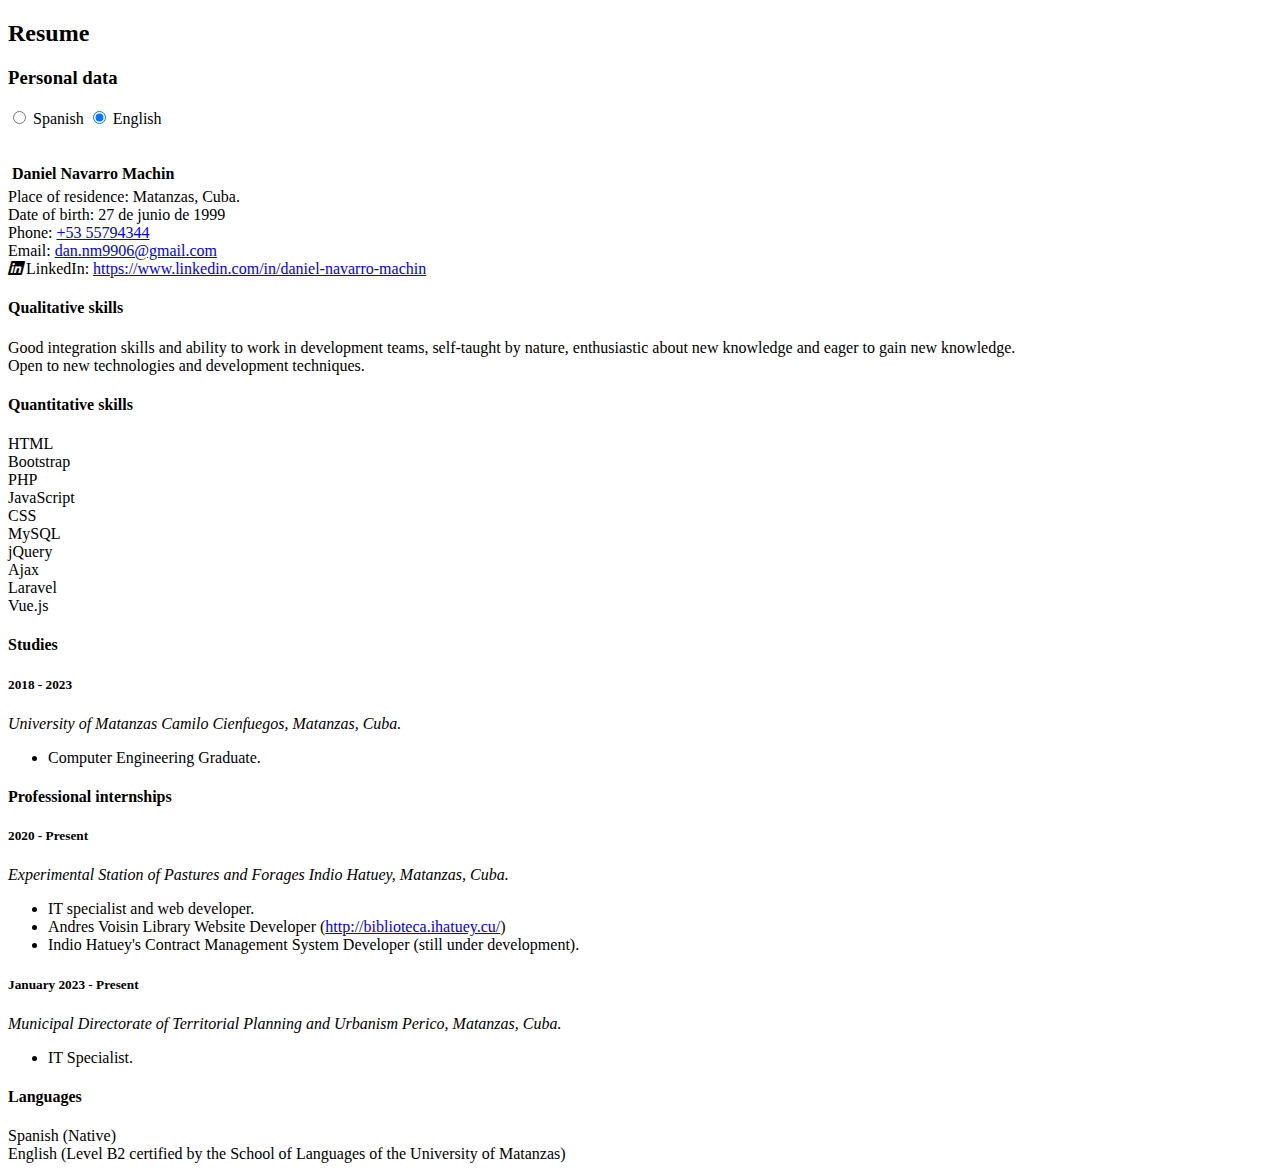
==== index-en.html @ 7c42ea8f "added index-en.html" ====
<!DOCTYPE html>
<html lang="en">

<head>
    <meta charset="UTF-8">
    <meta http-equiv="X-UA-Compatible" content="IE=edge">
    <meta name="viewport" content="width=device-width, initial-scale=1.0">
    <title>CV</title>
    <link rel="stylesheet" href="css/bootstrap.min.css">
    <link rel="stylesheet" href="css/main.css">
    <link rel="stylesheet" href="css/fontawesome.min.css">
    <link rel="stylesheet" href="css/solid.css">
    <link rel="stylesheet" href="css/brands.css">
</head>

<body class="user-select-none">

    <div class="container-fluid">
        <div class="row profile">
            <div class="col-md-12">
                <!-- ======= Resume Section ======= -->
                <section id="resume" class="resume">
                    <div class="container">

                        <div class="section-title text-center">
                            <h2 class="mt-3">Resume</h2>
                        </div>

                        <div class="row">
                            <div class="col-md-12">
                                <div class="col-md-12 d-inline-flex">
                                    <h3 class="resume-title">Personal data</h3>

                                    <div style="margin-left: auto;">
                                        <input type="radio" class="btn-check" name="options-outlined"
                                            id="success-outlined" autocomplete="off" value="es">
                                        <label class="btn btn-outline-secondary btn-sm"
                                            for="success-outlined">Spanish</label>

                                        <input type="radio" class="btn-check" name="options-outlined"
                                            id="secondary-outlined" autocomplete="off" checked value="en">
                                        <label class="btn btn-outline-secondary btn-sm"
                                            for="secondary-outlined">English</label>
                                    </div>
                                </div>
                                <div class="resume-item pb-0">
                                    <h4 class="mb-1"><img class="profile-img mx-auto mt-4" src="img.jpg" alt=""> <span
                                            style="position: relative; top: 1em">Daniel Navarro Machin</span></h4>
                                    <i class="mb-3 fa-solid fa-house-building"></i> Place of residence: Matanzas, Cuba.
                                    <br>
                                    <i class="mb-3 fa-solid fa-calendar-day"></i> Date of birth: 27 de junio de
                                    1999 <br>
                                    <i class="mb-3 fa-solid fa-phone"></i> Phone: <a href="TEL:+53 55794344">+53
                                        55794344</a> <br>
                                    <i class="mb-3 fa-solid fa-envelope"></i> Email: <a
                                        href="mailto:dan.nm9906@gmail.com">dan.nm9906@gmail.com</a> <br>
                                    <i class="fa-brands fa-linkedin"></i> LinkedIn: <a
                                        href="https://www.linkedin.com/in/daniel-navarro-machin"
                                        target="_blank">https://www.linkedin.com/in/daniel-navarro-machin</a> <br>
                                </div>
                                <div class="resume-item pb-0 mt-2">
                                    <h4 class="mb-3">Qualitative skills</h4>
                                    Good integration skills and ability to work in development teams, self-taught by
                                    nature, enthusiastic about new knowledge and eager to gain new knowledge.
                                    <br> Open to new technologies and development techniques.
                                </div>
                                <div class="resume-item pb-0 mt-2">
                                    <h4 class="mb-3">Quantitative skills</h4>
                                    <div class="skill">
                                        <label for="">HTML</label>
                                        <div class="progress px-0">
                                            <div class="progress-bar bg-success progress-bar-striped "
                                                role="progressbar" style="width: 70%" aria-valuenow="50"
                                                aria-valuemin="0" aria-valuemax="100"></div>
                                        </div>
                                    </div>
                                    <div class="skill">
                                        <label for="">Bootstrap</label>
                                        <div class="progress px-0">
                                            <div class="progress-bar bg-success progress-bar-striped" role="progressbar"
                                                style="width: 55%" aria-valuenow="45" aria-valuemin="0"
                                                aria-valuemax="100"></div>
                                        </div>
                                    </div>
                                    <div class="skill">
                                        <label for="">PHP</label>
                                        <div class="progress px-0">
                                            <div class="progress-bar bg-success progress-bar-striped" role="progressbar"
                                                style="width: 55%" aria-valuenow="35" aria-valuemin="0"
                                                aria-valuemax="100"></div>
                                        </div>
                                    </div>
                                    <div class="skill">
                                        <label for="">JavaScript</label>
                                        <div class="progress px-0">
                                            <div class="progress-bar bg-success progress-bar-striped" role="progressbar"
                                                style="width: 40%" aria-valuenow="40" aria-valuemin="0"
                                                aria-valuemax="100"></div>
                                        </div>
                                    </div>
                                    <div class="skill">
                                        <label for="">CSS</label>
                                        <div class="progress px-0">
                                            <div class="progress-bar bg-success progress-bar-striped" role="progressbar"
                                                style="width: 40%" aria-valuenow="40" aria-valuemin="0"
                                                aria-valuemax="100"></div>
                                        </div>
                                    </div>
                                    <div class="skill">
                                        <label for="">MySQL</label>
                                        <div class="progress px-0">
                                            <div class="progress-bar bg-success progress-bar-striped" role="progressbar"
                                                style="width: 40%" aria-valuenow="40" aria-valuemin="0"
                                                aria-valuemax="100"></div>
                                        </div>
                                    </div>
                                    <div class="skill">
                                        <label for="">jQuery</label>
                                        <div class="progress px-0">
                                            <div class="progress-bar bg-success progress-bar-striped" role="progressbar"
                                                style="width: 35%" aria-valuenow="35" aria-valuemin="0"
                                                aria-valuemax="100"></div>
                                        </div>
                                    </div>
                                    <div class="skill">
                                        <label for="">Ajax</label>
                                        <div class="progress px-0">
                                            <div class="progress-bar bg-success progress-bar-striped" role="progressbar"
                                                style="width: 20%" aria-valuenow="20" aria-valuemin="0"
                                                aria-valuemax="100"></div>
                                        </div>
                                    </div>
                                    <div class="skill">
                                        <label for="">Laravel</label>
                                        <div class="progress px-0">
                                            <div class="progress-bar bg-success progress-bar-striped" role="progressbar"
                                                style="width: 5%" aria-valuenow="25" aria-valuemin="0"
                                                aria-valuemax="100"></div>
                                        </div>
                                    </div>
                                    <div class="skill">
                                        <label for="">Vue.js</label>
                                        <div class="progress px-0">
                                            <div class="progress-bar bg-success progress-bar-striped" role="progressbar"
                                                style="width: 5%" aria-valuenow="25" aria-valuemin="0"
                                                aria-valuemax="100"></div>
                                        </div>
                                    </div>
                                </div>
                                <div class="resume-item pb-0 mt-2">
                                    <h4 class="mb-3">Studies</h4>
                                    <h5>2018 - 2023</h5>
                                    <p><em>University of Matanzas Camilo Cienfuegos, Matanzas, Cuba. </em></p>
                                    <ul class="mb-3">
                                        <li>Computer Engineering Graduate.</li>
                                </div>
                                <div class="resume-item pb-0 mt-2">
                                    <h4>Professional internships</h4>
                                    <div>
                                        <h5>2020 - Present</h5>
                                        <p><em>Experimental Station of Pastures and Forages Indio Hatuey, Matanzas,
                                                Cuba.</em></p>
                                        <ul class="mb-3">
                                            <li>IT specialist and web developer.</li>
                                            <li>Andres Voisin Library Website Developer (<a
                                                    href="http://biblioteca.ihatuey.cu/">http://biblioteca.ihatuey.cu/</a>)
                                            </li>
                                            <li>Indio Hatuey's Contract Management System Developer (still under
                                                development).</li>
                                    </div>
                                </div>
                                <div>
                                    <h5>January 2023 - Present</h5>
                                    <p><em>Municipal Directorate of Territorial Planning and Urbanism Perico, Matanzas, Cuba.</em></p>
                                    <ul class="mb-3">
                                        <li>IT Specialist.</li>
                                </div>
                                <div class="resume-item pb-0 mt-2 mb-3">
                                    <h4 class="mb-3">Languages</h4>
                                    <li>Spanish (Native)</li>
                                    <li>English (Level B2 certified by the School of Languages of the University of
                                        Matanzas)</li>
                                </div>
                            </div>
                        </div>
                    </div>
                </section><!-- End Resume Section -->
            </div>

        </div>
    </div>
    <script src="js/jquery.min.js"></script>
    <script src="js/bootstrap.bundle.min.js"></script>
    <script src="js/main.js"></script>
</body>

</html>
---- css/brands.css ----
/*!
 * Font Awesome Pro 6.0.0-alpha2 by @fontawesome - https://fontawesome.com
 * License - https://fontawesome.com/license (Commercial License)
 */
@font-face {
  font-family: 'Font Awesome 6 Brands';
  font-style: normal;
  font-weight: 400;
  font-display: block;
  src: url("../webfonts/fa-brands-400.woff2") format("woff2"), url("../webfonts/fa-brands-400.woff") format("woff"), url("../webfonts/fa-brands-400.ttf") format("truetype"); }

.fab,
.fa-brands {
  font-family: 'Font Awesome 6 Brands';
  font-weight: 400; }

.fa-500px:before {
  content: "\f26e"; }

.fa-accessible-icon:before {
  content: "\f368"; }

.fa-accusoft:before {
  content: "\f369"; }

.fa-acquisitions-incorporated:before {
  content: "\f6af"; }

.fa-adn:before {
  content: "\f170"; }

.fa-adversal:before {
  content: "\f36a"; }

.fa-affiliatetheme:before {
  content: "\f36b"; }

.fa-airbnb:before {
  content: "\f834"; }

.fa-algolia:before {
  content: "\f36c"; }

.fa-alipay:before {
  content: "\f642"; }

.fa-amazon:before {
  content: "\f270"; }

.fa-amazon-pay:before {
  content: "\f42c"; }

.fa-amilia:before {
  content: "\f36d"; }

.fa-android:before {
  content: "\f17b"; }

.fa-angellist:before {
  content: "\f209"; }

.fa-angrycreative:before {
  content: "\f36e"; }

.fa-angular:before {
  content: "\f420"; }

.fa-app-store:before {
  content: "\f36f"; }

.fa-app-store-ios:before {
  content: "\f370"; }

.fa-apper:before {
  content: "\f371"; }

.fa-apple:before {
  content: "\f179"; }

.fa-apple-pay:before {
  content: "\f415"; }

.fa-artstation:before {
  content: "\f77a"; }

.fa-asymmetrik:before {
  content: "\f372"; }

.fa-atlassian:before {
  content: "\f77b"; }

.fa-audible:before {
  content: "\f373"; }

.fa-autoprefixer:before {
  content: "\f41c"; }

.fa-avianex:before {
  content: "\f374"; }

.fa-aviato:before {
  content: "\f421"; }

.fa-aws:before {
  content: "\f375"; }

.fa-bandcamp:before {
  content: "\f2d5"; }

.fa-battle-net:before {
  content: "\f835"; }

.fa-behance:before {
  content: "\f1b4"; }

.fa-behance-square:before {
  content: "\f1b5"; }

.fa-bimobject:before {
  content: "\f378"; }

.fa-bitbucket:before {
  content: "\f171"; }

.fa-bitcoin:before {
  content: "\f379"; }

.fa-bity:before {
  content: "\f37a"; }

.fa-black-tie:before {
  content: "\f27e"; }

.fa-blackberry:before {
  content: "\f37b"; }

.fa-blogger:before {
  content: "\f37c"; }

.fa-blogger-b:before {
  content: "\f37d"; }

.fa-bluetooth:before {
  content: "\f293"; }

.fa-bluetooth-b:before {
  content: "\f294"; }

.fa-bootstrap:before {
  content: "\f836"; }

.fa-btc:before {
  content: "\f15a"; }

.fa-buffer:before {
  content: "\f837"; }

.fa-buromobelexperte:before {
  content: "\f37f"; }

.fa-buy-n-large:before {
  content: "\f8a6"; }

.fa-buysellads:before {
  content: "\f20d"; }

.fa-canadian-maple-leaf:before {
  content: "\f785"; }

.fa-cc-amazon-pay:before {
  content: "\f42d"; }

.fa-cc-amex:before {
  content: "\f1f3"; }

.fa-cc-apple-pay:before {
  content: "\f416"; }

.fa-cc-diners-club:before {
  content: "\f24c"; }

.fa-cc-discover:before {
  content: "\f1f2"; }

.fa-cc-jcb:before {
  content: "\f24b"; }

.fa-cc-mastercard:before {
  content: "\f1f1"; }

.fa-cc-paypal:before {
  content: "\f1f4"; }

.fa-cc-stripe:before {
  content: "\f1f5"; }

.fa-cc-visa:before {
  content: "\f1f0"; }

.fa-centercode:before {
  content: "\f380"; }

.fa-centos:before {
  content: "\f789"; }

.fa-chrome:before {
  content: "\f268"; }

.fa-chromecast:before {
  content: "\f838"; }

.fa-cloudflare:before {
  content: "\e07d"; }

.fa-cloudscale:before {
  content: "\f383"; }

.fa-cloudsmith:before {
  content: "\f384"; }

.fa-cloudversify:before {
  content: "\f385"; }

.fa-codepen:before {
  content: "\f1cb"; }

.fa-codiepie:before {
  content: "\f284"; }

.fa-confluence:before {
  content: "\f78d"; }

.fa-connectdevelop:before {
  content: "\f20e"; }

.fa-contao:before {
  content: "\f26d"; }

.fa-cotton-bureau:before {
  content: "\f89e"; }

.fa-cpanel:before {
  content: "\f388"; }

.fa-creative-commons:before {
  content: "\f25e"; }

.fa-creative-commons-by:before {
  content: "\f4e7"; }

.fa-creative-commons-nc:before {
  content: "\f4e8"; }

.fa-creative-commons-nc-eu:before {
  content: "\f4e9"; }

.fa-creative-commons-nc-jp:before {
  content: "\f4ea"; }

.fa-creative-commons-nd:before {
  content: "\f4eb"; }

.fa-creative-commons-pd:before {
  content: "\f4ec"; }

.fa-creative-commons-pd-alt:before {
  content: "\f4ed"; }

.fa-creative-commons-remix:before {
  content: "\f4ee"; }

.fa-creative-commons-sa:before {
  content: "\f4ef"; }

.fa-creative-commons-sampling:before {
  content: "\f4f0"; }

.fa-creative-commons-sampling-plus:before {
  content: "\f4f1"; }

.fa-creative-commons-share:before {
  content: "\f4f2"; }

.fa-creative-commons-zero:before {
  content: "\f4f3"; }

.fa-critical-role:before {
  content: "\f6c9"; }

.fa-css3:before {
  content: "\f13c"; }

.fa-css3-alt:before {
  content: "\f38b"; }

.fa-cuttlefish:before {
  content: "\f38c"; }

.fa-d-and-d:before {
  content: "\f38d"; }

.fa-d-and-d-beyond:before {
  content: "\f6ca"; }

.fa-dailymotion:before {
  content: "\e052"; }

.fa-dashcube:before {
  content: "\f210"; }

.fa-deezer:before {
  content: "\e077"; }

.fa-delicious:before {
  content: "\f1a5"; }

.fa-deploydog:before {
  content: "\f38e"; }

.fa-deskpro:before {
  content: "\f38f"; }

.fa-dev:before {
  content: "\f6cc"; }

.fa-deviantart:before {
  content: "\f1bd"; }

.fa-dhl:before {
  content: "\f790"; }

.fa-diaspora:before {
  content: "\f791"; }

.fa-digg:before {
  content: "\f1a6"; }

.fa-digital-ocean:before {
  content: "\f391"; }

.fa-discord:before {
  content: "\f392"; }

.fa-discourse:before {
  content: "\f393"; }

.fa-dochub:before {
  content: "\f394"; }

.fa-docker:before {
  content: "\f395"; }

.fa-draft2digital:before {
  content: "\f396"; }

.fa-dribbble:before {
  content: "\f17d"; }

.fa-dribbble-square:before {
  content: "\f397"; }

.fa-dropbox:before {
  content: "\f16b"; }

.fa-drupal:before {
  content: "\f1a9"; }

.fa-dyalog:before {
  content: "\f399"; }

.fa-earlybirds:before {
  content: "\f39a"; }

.fa-ebay:before {
  content: "\f4f4"; }

.fa-edge:before {
  content: "\f282"; }

.fa-edge-legacy:before {
  content: "\e078"; }

.fa-elementor:before {
  content: "\f430"; }

.fa-ello:before {
  content: "\f5f1"; }

.fa-ember:before {
  content: "\f423"; }

.fa-empire:before {
  content: "\f1d1"; }

.fa-envira:before {
  content: "\f299"; }

.fa-erlang:before {
  content: "\f39d"; }

.fa-ethereum:before {
  content: "\f42e"; }

.fa-etsy:before {
  content: "\f2d7"; }

.fa-evernote:before {
  content: "\f839"; }

.fa-expeditedssl:before {
  content: "\f23e"; }

.fa-facebook:before {
  content: "\f09a"; }

.fa-facebook-f:before {
  content: "\f39e"; }

.fa-facebook-messenger:before {
  content: "\f39f"; }

.fa-facebook-square:before {
  content: "\f082"; }

.fa-fantasy-flight-games:before {
  content: "\f6dc"; }

.fa-fedex:before {
  content: "\f797"; }

.fa-fedora:before {
  content: "\f798"; }

.fa-figma:before {
  content: "\f799"; }

.fa-firefox:before {
  content: "\f269"; }

.fa-firefox-browser:before {
  content: "\e007"; }

.fa-first-order:before {
  content: "\f2b0"; }

.fa-first-order-alt:before {
  content: "\f50a"; }

.fa-firstdraft:before {
  content: "\f3a1"; }

.fa-flickr:before {
  content: "\f16e"; }

.fa-flipboard:before {
  content: "\f44d"; }

.fa-fly:before {
  content: "\f417"; }

.fa-font-awesome:before {
  content: "\f2b4"; }

.fa-font-awesome-logo-full:before {
  content: "\f2b4"; }

.fa-font-awesome-flag:before {
  content: "\f2b4"; }

.fa-fonticons:before {
  content: "\f280"; }

.fa-fonticons-fi:before {
  content: "\f3a2"; }

.fa-fort-awesome:before {
  content: "\f286"; }

.fa-fort-awesome-alt:before {
  content: "\f3a3"; }

.fa-forumbee:before {
  content: "\f211"; }

.fa-foursquare:before {
  content: "\f180"; }

.fa-free-code-camp:before {
  content: "\f2c5"; }

.fa-freebsd:before {
  content: "\f3a4"; }

.fa-fulcrum:before {
  content: "\f50b"; }

.fa-galactic-republic:before {
  content: "\f50c"; }

.fa-galactic-senate:before {
  content: "\f50d"; }

.fa-get-pocket:before {
  content: "\f265"; }

.fa-gg:before {
  content: "\f260"; }

.fa-gg-circle:before {
  content: "\f261"; }

.fa-git:before {
  content: "\f1d3"; }

.fa-git-alt:before {
  content: "\f841"; }

.fa-git-square:before {
  content: "\f1d2"; }

.fa-github:before {
  content: "\f09b"; }

.fa-github-alt:before {
  content: "\f113"; }

.fa-github-square:before {
  content: "\f092"; }

.fa-gitkraken:before {
  content: "\f3a6"; }

.fa-gitlab:before {
  content: "\f296"; }

.fa-gitter:before {
  content: "\f426"; }

.fa-glide:before {
  content: "\f2a5"; }

.fa-glide-g:before {
  content: "\f2a6"; }

.fa-gofore:before {
  content: "\f3a7"; }

.fa-goodreads:before {
  content: "\f3a8"; }

.fa-goodreads-g:before {
  content: "\f3a9"; }

.fa-google:before {
  content: "\f1a0"; }

.fa-google-drive:before {
  content: "\f3aa"; }

.fa-google-pay:before {
  content: "\e079"; }

.fa-google-play:before {
  content: "\f3ab"; }

.fa-google-plus:before {
  content: "\f2b3"; }

.fa-google-plus-g:before {
  content: "\f0d5"; }

.fa-google-plus-square:before {
  content: "\f0d4"; }

.fa-google-wallet:before {
  content: "\f1ee"; }

.fa-gratipay:before {
  content: "\f184"; }

.fa-grav:before {
  content: "\f2d6"; }

.fa-gripfire:before {
  content: "\f3ac"; }

.fa-grunt:before {
  content: "\f3ad"; }

.fa-guilded:before {
  content: "\e07e"; }

.fa-gulp:before {
  content: "\f3ae"; }

.fa-hacker-news:before {
  content: "\f1d4"; }

.fa-hacker-news-square:before {
  content: "\f3af"; }

.fa-hackerrank:before {
  content: "\f5f7"; }

.fa-hips:before {
  content: "\f452"; }

.fa-hire-a-helper:before {
  content: "\f3b0"; }

.fa-hive:before {
  content: "\e07f"; }

.fa-hooli:before {
  content: "\f427"; }

.fa-hornbill:before {
  content: "\f592"; }

.fa-hotjar:before {
  content: "\f3b1"; }

.fa-houzz:before {
  content: "\f27c"; }

.fa-html5:before {
  content: "\f13b"; }

.fa-hubspot:before {
  content: "\f3b2"; }

.fa-ideal:before {
  content: "\e013"; }

.fa-imdb:before {
  content: "\f2d8"; }

.fa-innosoft:before {
  content: "\e080"; }

.fa-instagram:before {
  content: "\f16d"; }

.fa-instagram-square:before {
  content: "\e055"; }

.fa-instalod:before {
  content: "\e081"; }

.fa-intercom:before {
  content: "\f7af"; }

.fa-internet-explorer:before {
  content: "\f26b"; }

.fa-invision:before {
  content: "\f7b0"; }

.fa-ioxhost:before {
  content: "\f208"; }

.fa-itch-io:before {
  content: "\f83a"; }

.fa-itunes:before {
  content: "\f3b4"; }

.fa-itunes-note:before {
  content: "\f3b5"; }

.fa-java:before {
  content: "\f4e4"; }

.fa-jedi-order:before {
  content: "\f50e"; }

.fa-jenkins:before {
  content: "\f3b6"; }

.fa-jira:before {
  content: "\f7b1"; }

.fa-joget:before {
  content: "\f3b7"; }

.fa-joomla:before {
  content: "\f1aa"; }

.fa-js:before {
  content: "\f3b8"; }

.fa-js-square:before {
  content: "\f3b9"; }

.fa-jsfiddle:before {
  content: "\f1cc"; }

.fa-kaggle:before {
  content: "\f5fa"; }

.fa-keybase:before {
  content: "\f4f5"; }

.fa-keycdn:before {
  content: "\f3ba"; }

.fa-kickstarter:before {
  content: "\f3bb"; }

.fa-kickstarter-k:before {
  content: "\f3bc"; }

.fa-korvue:before {
  content: "\f42f"; }

.fa-laravel:before {
  content: "\f3bd"; }

.fa-lastfm:before {
  content: "\f202"; }

.fa-lastfm-square:before {
  content: "\f203"; }

.fa-leanpub:before {
  content: "\f212"; }

.fa-less:before {
  content: "\f41d"; }

.fa-line:before {
  content: "\f3c0"; }

.fa-linkedin:before {
  content: "\f08c"; }

.fa-linkedin-in:before {
  content: "\f0e1"; }

.fa-linode:before {
  content: "\f2b8"; }

.fa-linux:before {
  content: "\f17c"; }

.fa-lyft:before {
  content: "\f3c3"; }

.fa-magento:before {
  content: "\f3c4"; }

.fa-mailchimp:before {
  content: "\f59e"; }

.fa-mandalorian:before {
  content: "\f50f"; }

.fa-markdown:before {
  content: "\f60f"; }

.fa-mastodon:before {
  content: "\f4f6"; }

.fa-maxcdn:before {
  content: "\f136"; }

.fa-mdb:before {
  content: "\f8ca"; }

.fa-medapps:before {
  content: "\f3c6"; }

.fa-medium:before {
  content: "\f23a"; }

.fa-medium-m:before {
  content: "\f23a"; }

.fa-medrt:before {
  content: "\f3c8"; }

.fa-meetup:before {
  content: "\f2e0"; }

.fa-megaport:before {
  content: "\f5a3"; }

.fa-mendeley:before {
  content: "\f7b3"; }

.fa-microblog:before {
  content: "\e01a"; }

.fa-microsoft:before {
  content: "\f3ca"; }

.fa-mix:before {
  content: "\f3cb"; }

.fa-mixcloud:before {
  content: "\f289"; }

.fa-mixer:before {
  content: "\e056"; }

.fa-mizuni:before {
  content: "\f3cc"; }

.fa-modx:before {
  content: "\f285"; }

.fa-monero:before {
  content: "\f3d0"; }

.fa-napster:before {
  content: "\f3d2"; }

.fa-neos:before {
  content: "\f612"; }

.fa-nimblr:before {
  content: "\f5a8"; }

.fa-node:before {
  content: "\f419"; }

.fa-node-js:before {
  content: "\f3d3"; }

.fa-npm:before {
  content: "\f3d4"; }

.fa-ns8:before {
  content: "\f3d5"; }

.fa-nutritionix:before {
  content: "\f3d6"; }

.fa-octopus-deploy:before {
  content: "\e082"; }

.fa-odnoklassniki:before {
  content: "\f263"; }

.fa-odnoklassniki-square:before {
  content: "\f264"; }

.fa-old-republic:before {
  content: "\f510"; }

.fa-opencart:before {
  content: "\f23d"; }

.fa-openid:before {
  content: "\f19b"; }

.fa-opera:before {
  content: "\f26a"; }

.fa-optin-monster:before {
  content: "\f23c"; }

.fa-orcid:before {
  content: "\f8d2"; }

.fa-osi:before {
  content: "\f41a"; }

.fa-page4:before {
  content: "\f3d7"; }

.fa-pagelines:before {
  content: "\f18c"; }

.fa-palfed:before {
  content: "\f3d8"; }

.fa-patreon:before {
  content: "\f3d9"; }

.fa-paypal:before {
  content: "\f1ed"; }

.fa-penny-arcade:before {
  content: "\f704"; }

.fa-perbyte:before {
  content: "\e083"; }

.fa-periscope:before {
  content: "\f3da"; }

.fa-phabricator:before {
  content: "\f3db"; }

.fa-phoenix-framework:before {
  content: "\f3dc"; }

.fa-phoenix-squadron:before {
  content: "\f511"; }

.fa-php:before {
  content: "\f457"; }

.fa-pied-piper:before {
  content: "\f2ae"; }

.fa-pied-piper-alt:before {
  content: "\f1a8"; }

.fa-pied-piper-hat:before {
  content: "\f4e5"; }

.fa-pied-piper-pp:before {
  content: "\f1a7"; }

.fa-pied-piper-square:before {
  content: "\e01e"; }

.fa-pinterest:before {
  content: "\f0d2"; }

.fa-pinterest-p:before {
  content: "\f231"; }

.fa-pinterest-square:before {
  content: "\f0d3"; }

.fa-playstation:before {
  content: "\f3df"; }

.fa-product-hunt:before {
  content: "\f288"; }

.fa-pushed:before {
  content: "\f3e1"; }

.fa-python:before {
  content: "\f3e2"; }

.fa-qq:before {
  content: "\f1d6"; }

.fa-quinscape:before {
  content: "\f459"; }

.fa-quora:before {
  content: "\f2c4"; }

.fa-r-project:before {
  content: "\f4f7"; }

.fa-raspberry-pi:before {
  content: "\f7bb"; }

.fa-ravelry:before {
  content: "\f2d9"; }

.fa-react:before {
  content: "\f41b"; }

.fa-reacteurope:before {
  content: "\f75d"; }

.fa-readme:before {
  content: "\f4d5"; }

.fa-rebel:before {
  content: "\f1d0"; }

.fa-red-river:before {
  content: "\f3e3"; }

.fa-reddit:before {
  content: "\f1a1"; }

.fa-reddit-alien:before {
  content: "\f281"; }

.fa-reddit-square:before {
  content: "\f1a2"; }

.fa-redhat:before {
  content: "\f7bc"; }

.fa-renren:before {
  content: "\f18b"; }

.fa-replyd:before {
  content: "\f3e6"; }

.fa-researchgate:before {
  content: "\f4f8"; }

.fa-resolving:before {
  content: "\f3e7"; }

.fa-rev:before {
  content: "\f5b2"; }

.fa-rocketchat:before {
  content: "\f3e8"; }

.fa-rockrms:before {
  content: "\f3e9"; }

.fa-rust:before {
  content: "\e07a"; }

.fa-safari:before {
  content: "\f267"; }

.fa-salesforce:before {
  content: "\f83b"; }

.fa-sass:before {
  content: "\f41e"; }

.fa-schlix:before {
  content: "\f3ea"; }

.fa-scribd:before {
  content: "\f28a"; }

.fa-searchengin:before {
  content: "\f3eb"; }

.fa-sellcast:before {
  content: "\f2da"; }

.fa-sellsy:before {
  content: "\f213"; }

.fa-servicestack:before {
  content: "\f3ec"; }

.fa-shirtsinbulk:before {
  content: "\f214"; }

.fa-shopify:before {
  content: "\e057"; }

.fa-shopware:before {
  content: "\f5b5"; }

.fa-simplybuilt:before {
  content: "\f215"; }

.fa-sistrix:before {
  content: "\f3ee"; }

.fa-sith:before {
  content: "\f512"; }

.fa-sketch:before {
  content: "\f7c6"; }

.fa-skyatlas:before {
  content: "\f216"; }

.fa-skype:before {
  content: "\f17e"; }

.fa-slack:before {
  content: "\f198"; }

.fa-slack-hash:before {
  content: "\f198"; }

.fa-slideshare:before {
  content: "\f1e7"; }

.fa-snapchat:before {
  content: "\f2ab"; }

.fa-snapchat-ghost:before {
  content: "\f2ab"; }

.fa-snapchat-square:before {
  content: "\f2ad"; }

.fa-soundcloud:before {
  content: "\f1be"; }

.fa-sourcetree:before {
  content: "\f7d3"; }

.fa-speakap:before {
  content: "\f3f3"; }

.fa-speaker-deck:before {
  content: "\f83c"; }

.fa-spotify:before {
  content: "\f1bc"; }

.fa-square-font-awesome:before {
  content: "\f425"; }

.fa-square-font-awesome-stroke:before {
  content: "\f35c"; }

.fa-font-awesome-alt:before {
  content: "\f35c"; }

.fa-squarespace:before {
  content: "\f5be"; }

.fa-stack-exchange:before {
  content: "\f18d"; }

.fa-stack-overflow:before {
  content: "\f16c"; }

.fa-stackpath:before {
  content: "\f842"; }

.fa-staylinked:before {
  content: "\f3f5"; }

.fa-steam:before {
  content: "\f1b6"; }

.fa-steam-square:before {
  content: "\f1b7"; }

.fa-steam-symbol:before {
  content: "\f3f6"; }

.fa-sticker-mule:before {
  content: "\f3f7"; }

.fa-strava:before {
  content: "\f428"; }

.fa-stripe:before {
  content: "\f429"; }

.fa-stripe-s:before {
  content: "\f42a"; }

.fa-studiovinari:before {
  content: "\f3f8"; }

.fa-stumbleupon:before {
  content: "\f1a4"; }

.fa-stumbleupon-circle:before {
  content: "\f1a3"; }

.fa-superpowers:before {
  content: "\f2dd"; }

.fa-supple:before {
  content: "\f3f9"; }

.fa-suse:before {
  content: "\f7d6"; }

.fa-swift:before {
  content: "\f8e1"; }

.fa-symfony:before {
  content: "\f83d"; }

.fa-teamspeak:before {
  content: "\f4f9"; }

.fa-telegram:before {
  content: "\f2c6"; }

.fa-telegram-plane:before {
  content: "\f2c6"; }

.fa-tencent-weibo:before {
  content: "\f1d5"; }

.fa-the-red-yeti:before {
  content: "\f69d"; }

.fa-themeco:before {
  content: "\f5c6"; }

.fa-themeisle:before {
  content: "\f2b2"; }

.fa-think-peaks:before {
  content: "\f731"; }

.fa-tiktok:before {
  content: "\e07b"; }

.fa-trade-federation:before {
  content: "\f513"; }

.fa-trello:before {
  content: "\f181"; }

.fa-tripadvisor:before {
  content: "\f262"; }

.fa-tumblr:before {
  content: "\f173"; }

.fa-tumblr-square:before {
  content: "\f174"; }

.fa-twitch:before {
  content: "\f1e8"; }

.fa-twitter:before {
  content: "\f099"; }

.fa-twitter-square:before {
  content: "\f081"; }

.fa-typo3:before {
  content: "\f42b"; }

.fa-uber:before {
  content: "\f402"; }

.fa-ubuntu:before {
  content: "\f7df"; }

.fa-uikit:before {
  content: "\f403"; }

.fa-umbraco:before {
  content: "\f8e8"; }

.fa-uncharted:before {
  content: "\e084"; }

.fa-uniregistry:before {
  content: "\f404"; }

.fa-unity:before {
  content: "\e049"; }

.fa-unsplash:before {
  content: "\e07c"; }

.fa-untappd:before {
  content: "\f405"; }

.fa-ups:before {
  content: "\f7e0"; }

.fa-usb:before {
  content: "\f287"; }

.fa-usps:before {
  content: "\f7e1"; }

.fa-ussunnah:before {
  content: "\f407"; }

.fa-vaadin:before {
  content: "\f408"; }

.fa-viacoin:before {
  content: "\f237"; }

.fa-viadeo:before {
  content: "\f2a9"; }

.fa-viadeo-square:before {
  content: "\f2aa"; }

.fa-viber:before {
  content: "\f409"; }

.fa-vimeo:before {
  content: "\f40a"; }

.fa-vimeo-square:before {
  content: "\f194"; }

.fa-vimeo-v:before {
  content: "\f27d"; }

.fa-vine:before {
  content: "\f1ca"; }

.fa-vk:before {
  content: "\f189"; }

.fa-vnv:before {
  content: "\f40b"; }

.fa-vuejs:before {
  content: "\f41f"; }

.fa-watchman-monitoring:before {
  content: "\e087"; }

.fa-waze:before {
  content: "\f83f"; }

.fa-weebly:before {
  content: "\f5cc"; }

.fa-weibo:before {
  content: "\f18a"; }

.fa-weixin:before {
  content: "\f1d7"; }

.fa-whatsapp:before {
  content: "\f232"; }

.fa-whatsapp-square:before {
  content: "\f40c"; }

.fa-whmcs:before {
  content: "\f40d"; }

.fa-wikipedia-w:before {
  content: "\f266"; }

.fa-windows:before {
  content: "\f17a"; }

.fa-wix:before {
  content: "\f5cf"; }

.fa-wizards-of-the-coast:before {
  content: "\f730"; }

.fa-wodu:before {
  content: "\e088"; }

.fa-wolf-pack-battalion:before {
  content: "\f514"; }

.fa-wordpress:before {
  content: "\f19a"; }

.fa-wordpress-simple:before {
  content: "\f411"; }

.fa-wpbeginner:before {
  content: "\f297"; }

.fa-wpexplorer:before {
  content: "\f2de"; }

.fa-wpforms:before {
  content: "\f298"; }

.fa-wpressr:before {
  content: "\f3e4"; }

.fa-xbox:before {
  content: "\f412"; }

.fa-xing:before {
  content: "\f168"; }

.fa-xing-square:before {
  content: "\f169"; }

.fa-y-combinator:before {
  content: "\f23b"; }

.fa-yahoo:before {
  content: "\f19e"; }

.fa-yammer:before {
  content: "\f840"; }

.fa-yandex:before {
  content: "\f413"; }

.fa-yandex-international:before {
  content: "\f414"; }

.fa-yarn:before {
  content: "\f7e3"; }

.fa-yelp:before {
  content: "\f1e9"; }

.fa-yoast:before {
  content: "\f2b1"; }

.fa-youtube:before {
  content: "\f167"; }

.fa-youtube-square:before {
  content: "\f431"; }

.fa-zhihu:before {
  content: "\f63f"; }
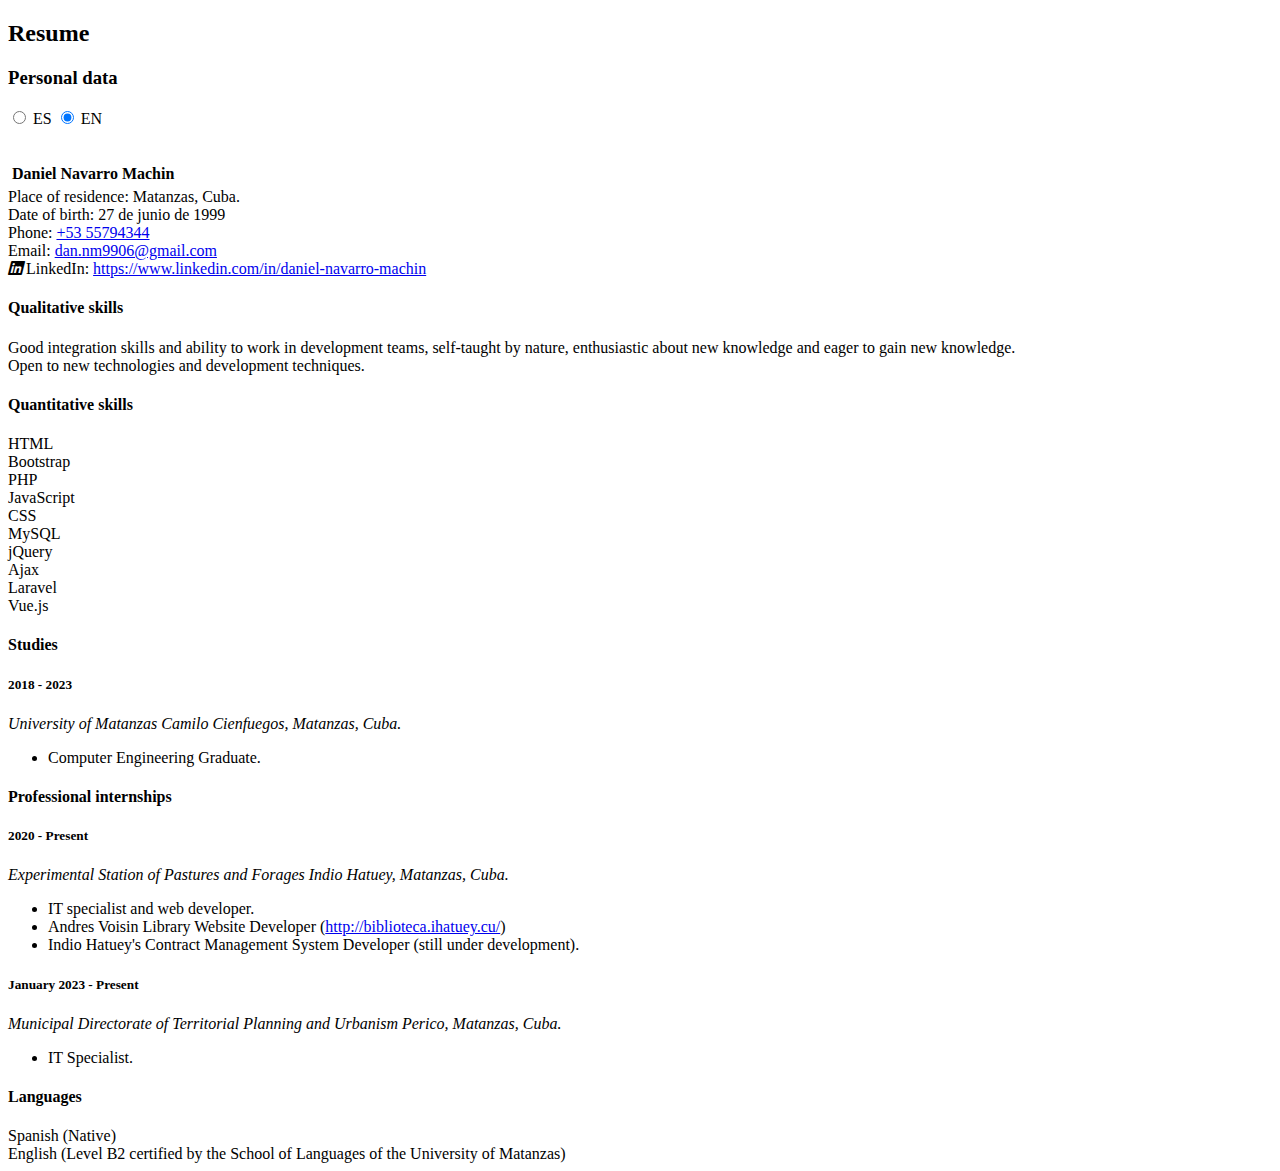
==== commit 638c1bd4: "changing padding y margin" ====
--- a/index-en.html
+++ b/index-en.html
@@ -35,15 +35,15 @@
                                         <input type="radio" class="btn-check" name="options-outlined"
                                             id="success-outlined" autocomplete="off" value="es">
                                         <label class="btn btn-outline-secondary btn-sm"
-                                            for="success-outlined">Spanish</label>
+                                            for="success-outlined">ES</label>
 
                                         <input type="radio" class="btn-check" name="options-outlined"
                                             id="secondary-outlined" autocomplete="off" checked value="en">
                                         <label class="btn btn-outline-secondary btn-sm"
-                                            for="secondary-outlined">English</label>
+                                            for="secondary-outlined">EN</label>
                                     </div>
                                 </div>
-                                <div class="resume-item pb-0">
+                                <div class="resume-item mb-3 pb-2 mb-3 pb-0">
                                     <h4 class="mb-1"><img class="profile-img mx-auto mt-4" src="img.jpg" alt=""> <span
                                             style="position: relative; top: 1em">Daniel Navarro Machin</span></h4>
                                     <i class="mb-3 fa-solid fa-house-building"></i> Place of residence: Matanzas, Cuba.
@@ -58,13 +58,13 @@
                                         href="https://www.linkedin.com/in/daniel-navarro-machin"
                                         target="_blank">https://www.linkedin.com/in/daniel-navarro-machin</a> <br>
                                 </div>
-                                <div class="resume-item pb-0 mt-2">
+                                <div class="resume-item mb-3 pb-2">
                                     <h4 class="mb-3">Qualitative skills</h4>
                                     Good integration skills and ability to work in development teams, self-taught by
                                     nature, enthusiastic about new knowledge and eager to gain new knowledge.
                                     <br> Open to new technologies and development techniques.
                                 </div>
-                                <div class="resume-item pb-0 mt-2">
+                                <div class="resume-item mb-3 pb-2">
                                     <h4 class="mb-3">Quantitative skills</h4>
                                     <div class="skill">
                                         <label for="">HTML</label>
@@ -147,14 +147,14 @@
                                         </div>
                                     </div>
                                 </div>
-                                <div class="resume-item pb-0 mt-2">
+                                <div class="resume-item mb-3 pb-2">
                                     <h4 class="mb-3">Studies</h4>
                                     <h5>2018 - 2023</h5>
                                     <p><em>University of Matanzas Camilo Cienfuegos, Matanzas, Cuba. </em></p>
                                     <ul class="mb-3">
                                         <li>Computer Engineering Graduate.</li>
                                 </div>
-                                <div class="resume-item pb-0 mt-2">
+                                <div class="resume-item mb-3 pb-2">
                                     <h4>Professional internships</h4>
                                     <div>
                                         <h5>2020 - Present</h5>
@@ -168,14 +168,15 @@
                                             <li>Indio Hatuey's Contract Management System Developer (still under
                                                 development).</li>
                                     </div>
+                                    <div>
+                                        <h5>January 2023 - Present</h5>
+                                        <p><em>Municipal Directorate of Territorial Planning and Urbanism Perico,
+                                                Matanzas, Cuba.</em></p>
+                                        <ul class="mb-3">
+                                            <li>IT Specialist.</li>
+                                    </div>
                                 </div>
-                                <div>
-                                    <h5>January 2023 - Present</h5>
-                                    <p><em>Municipal Directorate of Territorial Planning and Urbanism Perico, Matanzas, Cuba.</em></p>
-                                    <ul class="mb-3">
-                                        <li>IT Specialist.</li>
-                                </div>
-                                <div class="resume-item pb-0 mt-2 mb-3">
+                                <div class="resume-item mb-3 pb-2 mb-3">
                                     <h4 class="mb-3">Languages</h4>
                                     <li>Spanish (Native)</li>
                                     <li>English (Level B2 certified by the School of Languages of the University of
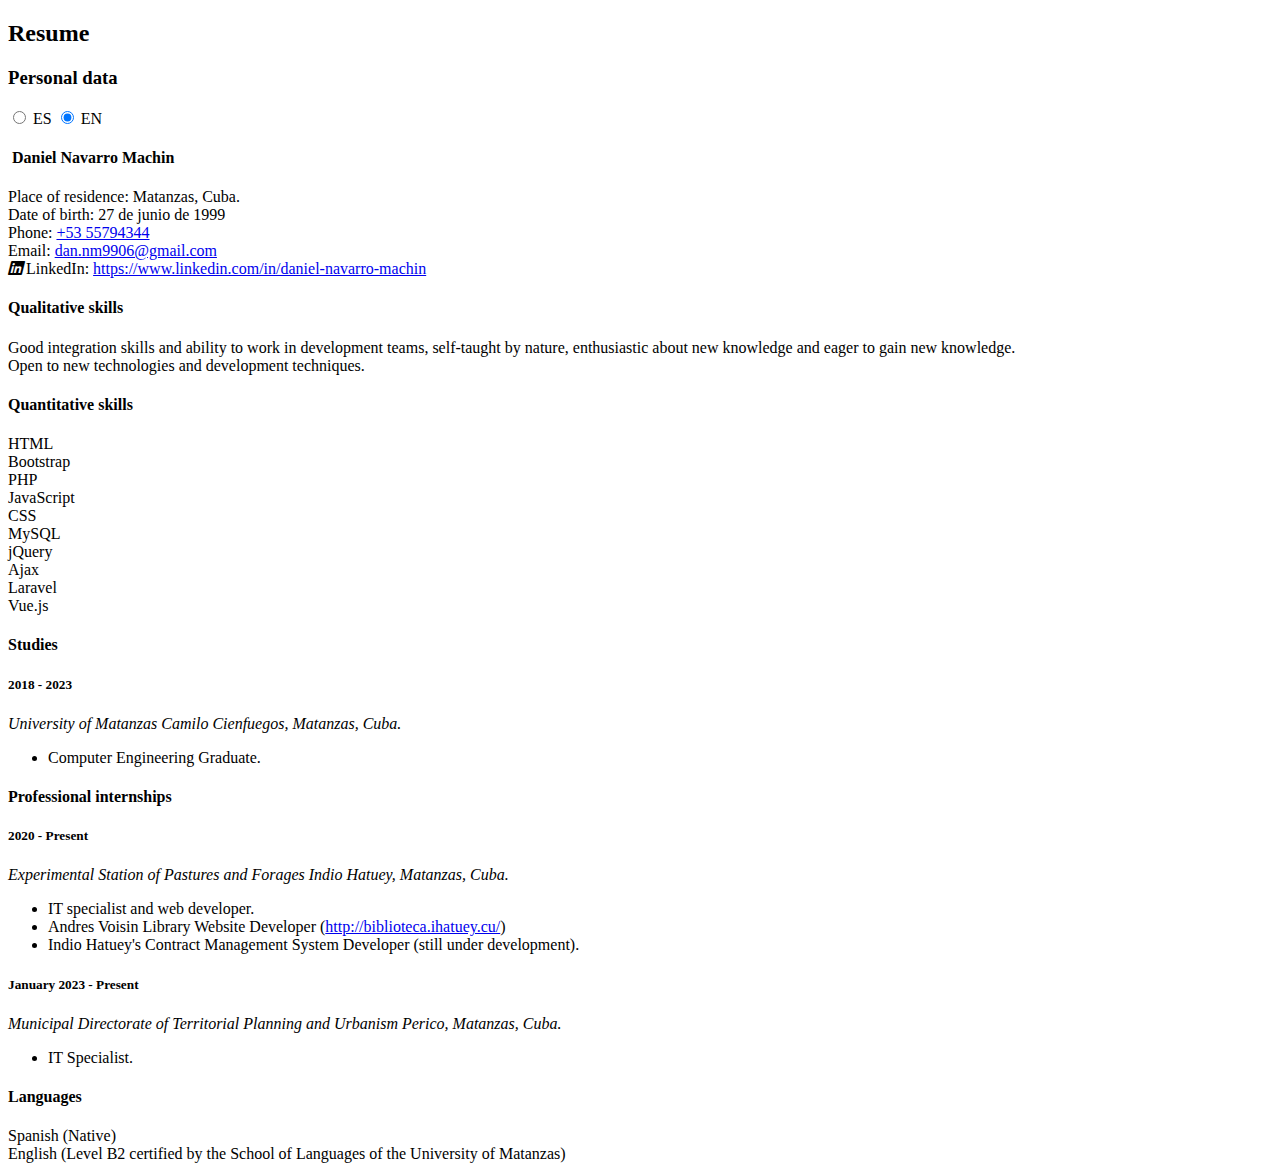
==== commit 10f1802c: "adding meta tags and favicon" ====
--- a/index-en.html
+++ b/index-en.html
@@ -5,12 +5,28 @@
     <meta charset="UTF-8">
     <meta http-equiv="X-UA-Compatible" content="IE=edge">
     <meta name="viewport" content="width=device-width, initial-scale=1.0">
-    <title>CV</title>
+
+    <meta name="description" content="Resume of Daniel Navarro Machín.">
+    <meta name="keywords"
+        content="Resume, resume, description, skills, skills, education, languages, job, web developer, programmer, HTML5, CSS3, PHP, JS" />
+    <meta name="author" content="Daniel Navarro Machín(justMe)" />
+    <meta name="copyright" content="Daniel Navarro Machín(justMe)" />
+
+    <meta property="og:site_name" content="Resume" />
+    <meta property="og:site" content="https://dnmjustme.github.io/danielnavarro/" />
+    <meta property="og:title" content="Resume" />
+    <meta property="og:description"
+        content="Resume of Daniel Navarro Machín." />
+    
     <link rel="stylesheet" href="css/bootstrap.min.css">
     <link rel="stylesheet" href="css/main.css">
     <link rel="stylesheet" href="css/fontawesome.min.css">
     <link rel="stylesheet" href="css/solid.css">
     <link rel="stylesheet" href="css/brands.css">
+
+    <title>Resume</title>
+
+    <link rel="icon" type="image/x-icon" href="favicon.png">
 </head>
 
 <body class="user-select-none">
@@ -43,9 +59,8 @@
                                             for="secondary-outlined">EN</label>
                                     </div>
                                 </div>
-                                <div class="resume-item mb-3 pb-2 mb-3 pb-0">
-                                    <h4 class="mb-1"><img class="profile-img mx-auto mt-4" src="img.jpg" alt=""> <span
-                                            style="position: relative; top: 1em">Daniel Navarro Machin</span></h4>
+                                <div class="resume-item mb-3 pb-2">
+                                    <h4 class="mb-3"><img class="profile-img mx-auto" src="img.jpg" alt=""> <span>Daniel Navarro Machin</span></h4>
                                     <i class="mb-3 fa-solid fa-house-building"></i> Place of residence: Matanzas, Cuba.
                                     <br>
                                     <i class="mb-3 fa-solid fa-calendar-day"></i> Date of birth: 27 de junio de
